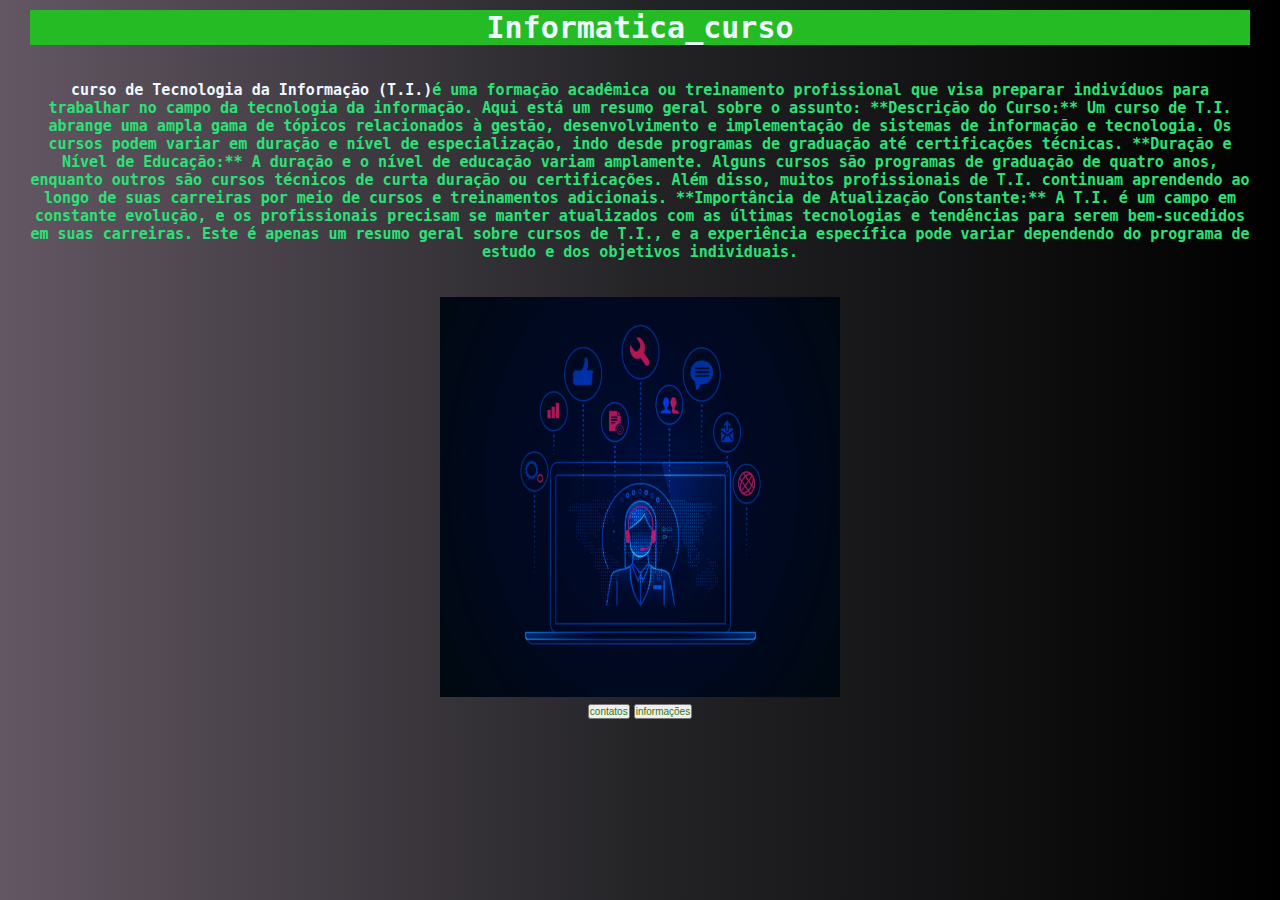
==== index.html @ 6680ee1e "new file:   contatos.html 	new file:   css/css.css 	new file:   css/css2.css 	new file:   css/css3.c" ====
<!doctype html>
<html lang="pt-br">
<head>
  <meta charset="utf-8">
  <meta name="viewport" content="width=device-width, initial-scale=1">
  <title>Informatica_curso</title>
  <link  rel="stylesheet" type="text/css" href="css/css.css">
  </head>
  <body>
  <h1>Informatica_curso</h1>
</br>
</br>
  <div class="flex-container">
  <p><span class="title">curso de Tecnologia da Informação (T.I.)</span>é uma formação acadêmica ou treinamento profissional que visa preparar indivíduos para trabalhar no campo da tecnologia da informação. Aqui está um resumo geral sobre o assunto:

    **Descrição do Curso:**
    Um curso de T.I. abrange uma ampla gama de tópicos relacionados à gestão, desenvolvimento e implementação de sistemas de informação e tecnologia. Os cursos podem variar em duração e nível de especialização, indo desde programas de graduação até certificações técnicas.

    **Duração e Nível de Educação:**
A duração e o nível de educação variam amplamente. Alguns cursos são programas de graduação de quatro anos, enquanto outros são cursos técnicos de curta duração ou certificações. Além disso, muitos profissionais de T.I. continuam aprendendo ao longo de suas carreiras por meio de cursos e treinamentos adicionais.

**Importância de Atualização Constante:**
A T.I. é um campo em constante evolução, e os profissionais precisam se manter atualizados com as últimas tecnologias e tendências para serem bem-sucedidos em suas carreiras.

Este é apenas um resumo geral sobre cursos de T.I., e a experiência específica pode variar dependendo do programa de estudo e dos objetivos individuais.
   </p>
    </br>
    </div>
  </br>
    <img src="image/logo2.jpg" alt="title"></img>
</br>
    <a href="contatos.html"><button>contatos</button></a>
  <a href="informações.html"><button>informações</button></a>
  <script src="javaSript.js"></script>
  </body>
</html>
---- css/css.css ----
*{margin:0;
padding: 0;}

body{text-align: center;
    margin: 10px;
    padding-left: 20px;
    padding-right: 20px;
    background-image:linear-gradient(to left,  rgb(0, 0, 0), rgb(36, 36, 39),rgb(99, 87, 99))
}h1{
    font-style: normal;
    text-align: center;
    background-color: rgb(36, 187, 36);
    color: aliceblue;
    font-size: 30px;
    font-family: monospace;
    font-weight: 600;
   


}
p{ 
    text-align: center;
    color: rgb(43, 226, 119);
    font-size: 15px;
    font-family: monospace;
    font-weight: 600;
}
button{
    font-family: Arial, Helvetica, sans-serif;
    color: rgb(48, 122, 14);
    font-size: 10px;
    text-align: center;
    font-style: normal;
 
}@media screen and(max-width:768px){.flex-container{
    display: flex;
    flex-direction: column;
    justify-content:center;}
}img{
    height: 400px;
    width: 400px;
    text-align: center;
    font-style: normal;
 
}.title{
    color: aliceblue;
}
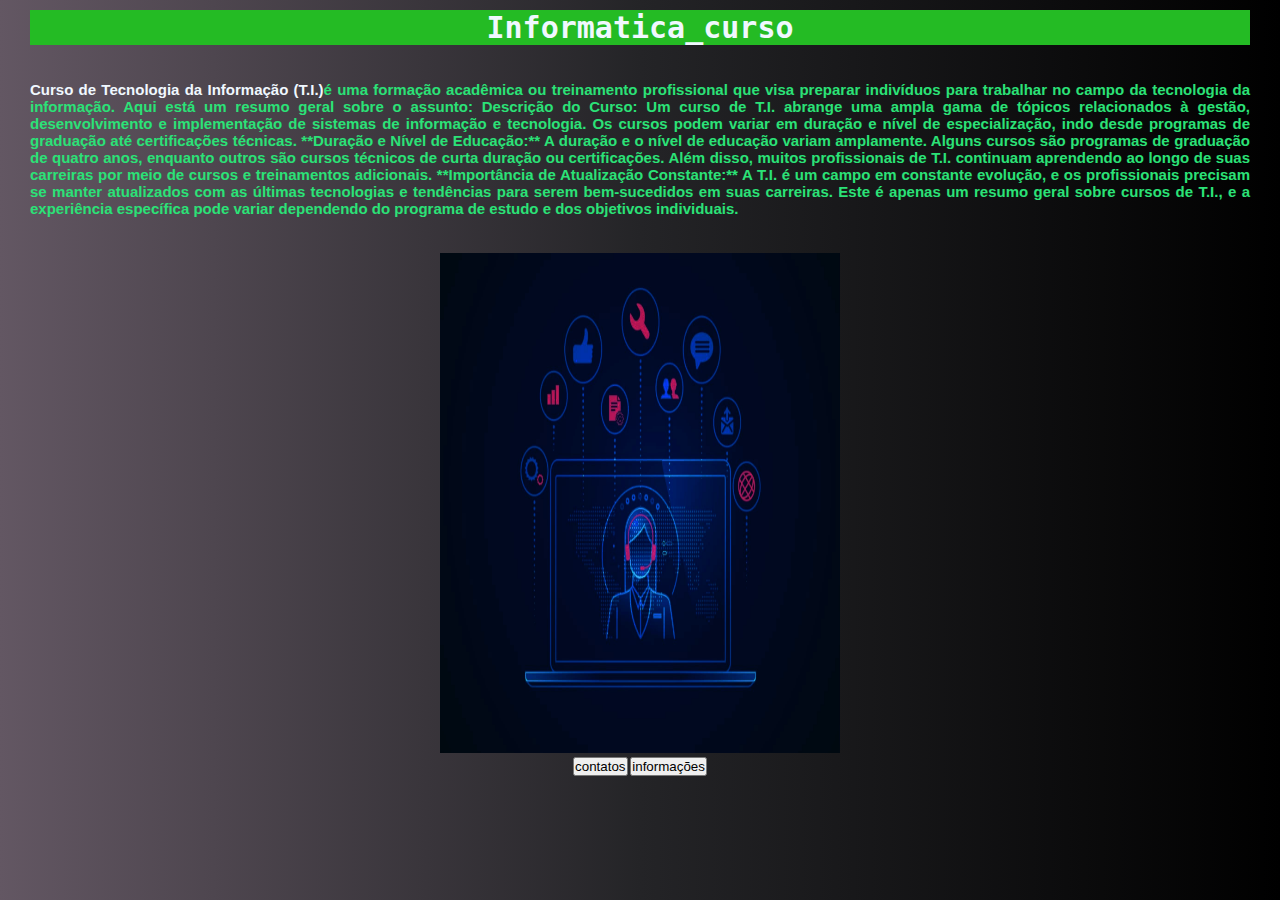
==== commit d1614773: "modified:   css/css.css 	modified:   index.html" ====
--- a/index.html
+++ b/index.html
@@ -11,9 +11,9 @@
 </br>
 </br>
   <div class="flex-container">
-  <p><span class="title">curso de Tecnologia da Informação (T.I.)</span>é uma formação acadêmica ou treinamento profissional que visa preparar indivíduos para trabalhar no campo da tecnologia da informação. Aqui está um resumo geral sobre o assunto:
+  <p><span class="title">Curso de Tecnologia da Informação (T.I.)</span>é uma formação acadêmica ou treinamento profissional que visa preparar indivíduos para trabalhar no campo da tecnologia da informação. Aqui está um resumo geral sobre o assunto:
 
-    **Descrição do Curso:**
+   Descrição do Curso:
     Um curso de T.I. abrange uma ampla gama de tópicos relacionados à gestão, desenvolvimento e implementação de sistemas de informação e tecnologia. Os cursos podem variar em duração e nível de especialização, indo desde programas de graduação até certificações técnicas.
 
     **Duração e Nível de Educação:**
@@ -29,8 +29,8 @@
   </br>
     <img src="image/logo2.jpg" alt="title"></img>
 </br>
-    <a href="contatos.html"><button>contatos</button></a>
-  <a href="informações.html"><button>informações</button></a>
+    <div class="button"><a href="contatos.html"><button>contatos</button></a>
+  <a href="informações.html"><button>informações</button></a></div>
   <script src="javaSript.js"></script>
   </body>
 </html>--- a/css/css.css
+++ b/css/css.css
@@ -14,33 +14,27 @@
     font-size: 30px;
     font-family: monospace;
     font-weight: 600;
-   
-
-
 }
 p{ 
-    text-align: center;
+    text-align: justify;
     color: rgb(43, 226, 119);
     font-size: 15px;
-    font-family: monospace;
+    font-family: sans-serif;
     font-weight: 600;
 }
-button{
-    font-family: Arial, Helvetica, sans-serif;
-    color: rgb(48, 122, 14);
+.button{
+    font-family:sans-serif;
+    color: black;
     font-size: 10px;
     text-align: center;
-    font-style: normal;
  
 }@media screen and(max-width:768px){.flex-container{
     display: flex;
     flex-direction: column;
     justify-content:center;}
 }img{
-    height: 400px;
-    width: 400px;
-    text-align: center;
-    font-style: normal;
+    height: 500px;width: 400px;
+    text-align:justify;
  
 }.title{
     color: aliceblue;
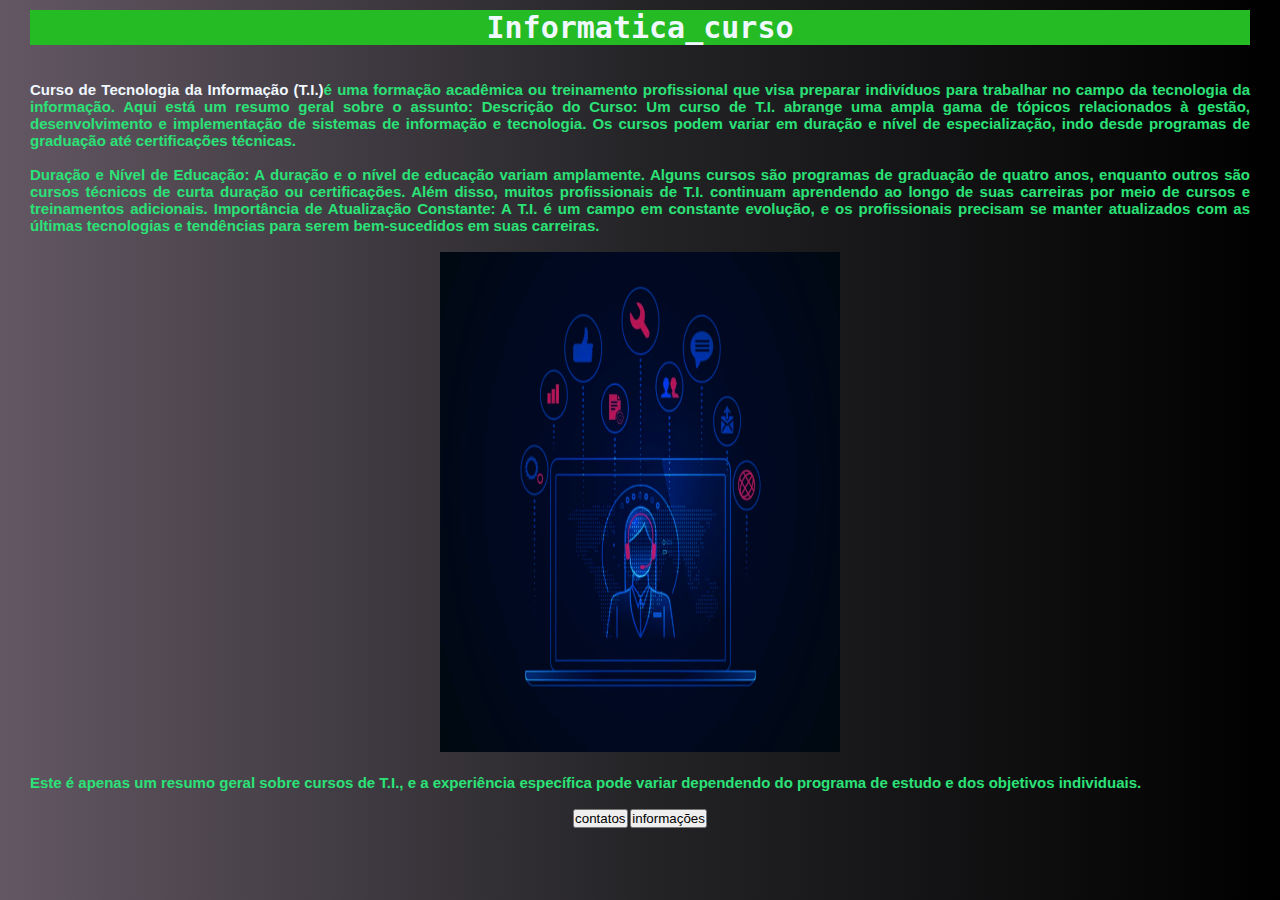
==== commit 8d4007f7: "modified:   index.html" ====
--- a/index.html
+++ b/index.html
@@ -12,25 +12,25 @@
 </br>
   <div class="flex-container">
   <p><span class="title">Curso de Tecnologia da Informação (T.I.)</span>é uma formação acadêmica ou treinamento profissional que visa preparar indivíduos para trabalhar no campo da tecnologia da informação. Aqui está um resumo geral sobre o assunto:
-
-   Descrição do Curso:
+    Descrição do Curso:
     Um curso de T.I. abrange uma ampla gama de tópicos relacionados à gestão, desenvolvimento e implementação de sistemas de informação e tecnologia. Os cursos podem variar em duração e nível de especialização, indo desde programas de graduação até certificações técnicas.
-
-    **Duração e Nível de Educação:**
+  <p><br>
+  Duração e Nível de Educação:
 A duração e o nível de educação variam amplamente. Alguns cursos são programas de graduação de quatro anos, enquanto outros são cursos técnicos de curta duração ou certificações. Além disso, muitos profissionais de T.I. continuam aprendendo ao longo de suas carreiras por meio de cursos e treinamentos adicionais.
 
-**Importância de Atualização Constante:**
-A T.I. é um campo em constante evolução, e os profissionais precisam se manter atualizados com as últimas tecnologias e tendências para serem bem-sucedidos em suas carreiras.
+Importância de Atualização Constante:
+A T.I. é um campo em constante evolução, e os profissionais precisam se manter atualizados com as últimas tecnologias e tendências para serem bem-sucedidos em suas carreiras.</p>
 
-Este é apenas um resumo geral sobre cursos de T.I., e a experiência específica pode variar dependendo do programa de estudo e dos objetivos individuais.
+
    </p>
     </br>
     </div>
-  </br>
-    <img src="image/logo2.jpg" alt="title"></img>
+<img src="image/logo2.jpg" alt="title"></img>
 </br>
+</br><p>Este é apenas um resumo geral sobre cursos de T.I., e a experiência específica pode variar dependendo do programa de estudo e dos objetivos individuais.</p><br>
     <div class="button"><a href="contatos.html"><button>contatos</button></a>
   <a href="informações.html"><button>informações</button></a></div>
+  
   <script src="javaSript.js"></script>
   </body>
 </html>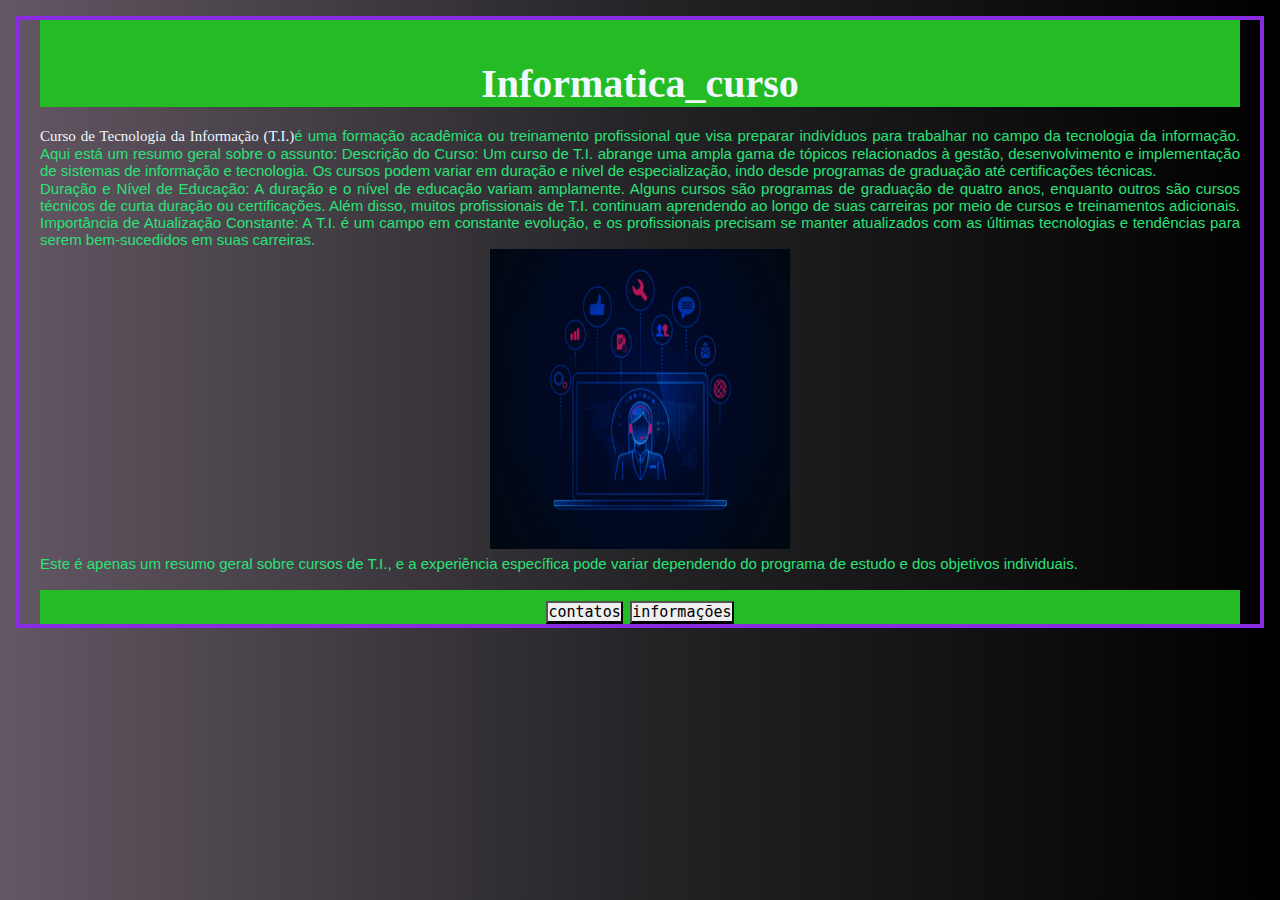
==== commit f26326fc: "modified:   contatos.html 	deleted:    css/css.css 	deleted:    css/css2.css 	deleted:    image/logo" ====
--- a/index.html
+++ b/index.html
@@ -1,36 +1,49 @@
 <!doctype html>
 <html lang="pt-br">
+
 <head>
   <meta charset="utf-8">
   <meta name="viewport" content="width=device-width, initial-scale=1">
   <title>Informatica_curso</title>
-  <link  rel="stylesheet" type="text/css" href="css/css.css">
-  </head>
-  <body>
+  <link rel="stylesheet" type="text/css" href="src/css/css.css">
+</head>
+
+<body>
   <h1>Informatica_curso</h1>
-</br>
-</br>
+  </br>
+  </br>
   <div class="flex-container">
-  <p><span class="title">Curso de Tecnologia da Informação (T.I.)</span>é uma formação acadêmica ou treinamento profissional que visa preparar indivíduos para trabalhar no campo da tecnologia da informação. Aqui está um resumo geral sobre o assunto:
-    Descrição do Curso:
-    Um curso de T.I. abrange uma ampla gama de tópicos relacionados à gestão, desenvolvimento e implementação de sistemas de informação e tecnologia. Os cursos podem variar em duração e nível de especialização, indo desde programas de graduação até certificações técnicas.
-  <p><br>
-  Duração e Nível de Educação:
-A duração e o nível de educação variam amplamente. Alguns cursos são programas de graduação de quatro anos, enquanto outros são cursos técnicos de curta duração ou certificações. Além disso, muitos profissionais de T.I. continuam aprendendo ao longo de suas carreiras por meio de cursos e treinamentos adicionais.
+    <p><span class="title">Curso de Tecnologia da Informação (T.I.)</span>é uma formação acadêmica ou treinamento
+      profissional que visa preparar indivíduos para trabalhar no campo da tecnologia da informação. Aqui está um resumo
+      geral sobre o assunto:
+      Descrição do Curso:
+      Um curso de T.I. abrange uma ampla gama de tópicos relacionados à gestão, desenvolvimento e implementação de
+      sistemas de informação e tecnologia. Os cursos podem variar em duração e nível de especialização, indo desde
+      programas de graduação até certificações técnicas.
+    <p><br>
+      Duração e Nível de Educação:
+      A duração e o nível de educação variam amplamente. Alguns cursos são programas de graduação de quatro anos,
+      enquanto outros são cursos técnicos de curta duração ou certificações. Além disso, muitos profissionais de T.I.
+      continuam aprendendo ao longo de suas carreiras por meio de cursos e treinamentos adicionais.
 
-Importância de Atualização Constante:
-A T.I. é um campo em constante evolução, e os profissionais precisam se manter atualizados com as últimas tecnologias e tendências para serem bem-sucedidos em suas carreiras.</p>
+      Importância de Atualização Constante:
+      A T.I. é um campo em constante evolução, e os profissionais precisam se manter atualizados com as últimas
+      tecnologias e tendências para serem bem-sucedidos em suas carreiras.</p>
 
 
-   </p>
+    </p>
     </br>
-    </div>
-<img src="image/logo2.jpg" alt="title"></img>
-</br>
-</br><p>Este é apenas um resumo geral sobre cursos de T.I., e a experiência específica pode variar dependendo do programa de estudo e dos objetivos individuais.</p><br>
-    <div class="button"><a href="contatos.html"><button>contatos</button></a>
-  <a href="informações.html"><button>informações</button></a></div>
-  
+  </div>
+  <img src="src/image/logo2.jpg" alt="title"></img>
+  </br>
+  </br>
+  <p>Este é apenas um resumo geral sobre cursos de T.I., e a experiência específica pode variar dependendo do programa
+    de estudo e dos objetivos individuais.</p><br>
+  <div class="button"><a href="contatos.html"><button id="butt">contatos</button></a>
+    <a href="informações.html"><button id="butt">informações</button></a>
+  </div>
+
   <script src="javaSript.js"></script>
-  </body>
+</body>
+
 </html>--- a/src/css/css.css
+++ b/src/css/css.css
@@ -0,0 +1,78 @@
+* {
+    margin: 0;
+    padding: 0;
+}
+
+body {
+    border: 4px solid blueviolet;
+    text-align: center;
+    margin: 1rem;
+    padding-left: 20px;
+    padding-right: 20px;
+    background-image: linear-gradient(to left, rgb(0, 0, 0), rgb(36, 36, 39), rgb(99, 87, 99))
+}
+
+h1 {
+    justify-content: center;
+    font-style: normal;
+    text-align: center;
+    background-color: rgb(36, 187, 36);
+    color: aliceblue;
+    font-size: 40px;
+    font-family:roboto;
+    font-weight: 600;
+    padding-top: 40px;
+}
+
+.flex-container {
+    text-align: justify;
+    color: rgb(43, 226, 119);
+    font-size: 15px;
+    font-family: sans-serif;
+    vertical-align: text-top;
+
+}
+
+.button {
+    font-family: serif;
+    color: black;
+    font-size: 30px;
+    text-align: center;
+    background-color: rgb(36, 187, 36);
+
+}
+
+@media screen and(max-width:768px) {
+    .flex-container {
+        display: flex;
+        flex-direction: column;
+        justify-content: center;
+    }
+}
+
+img {
+    height: 300px;
+    width: 300px;
+    text-align: justify;
+    justify-content: center;
+
+}
+
+.title {
+    color: aliceblue;
+    font-family: roboto;
+}
+
+p {
+    text-align: justify;
+    color: rgb(43, 226, 119);
+    font-size: 15px;
+    font-family: sans-serif;
+    margin-top: -1rem;
+    margin-bottom:auto;
+
+}#butt{
+    font-family: monospace;
+    font-size: 15px;
+    border-bottom: 3px solid black;
+}